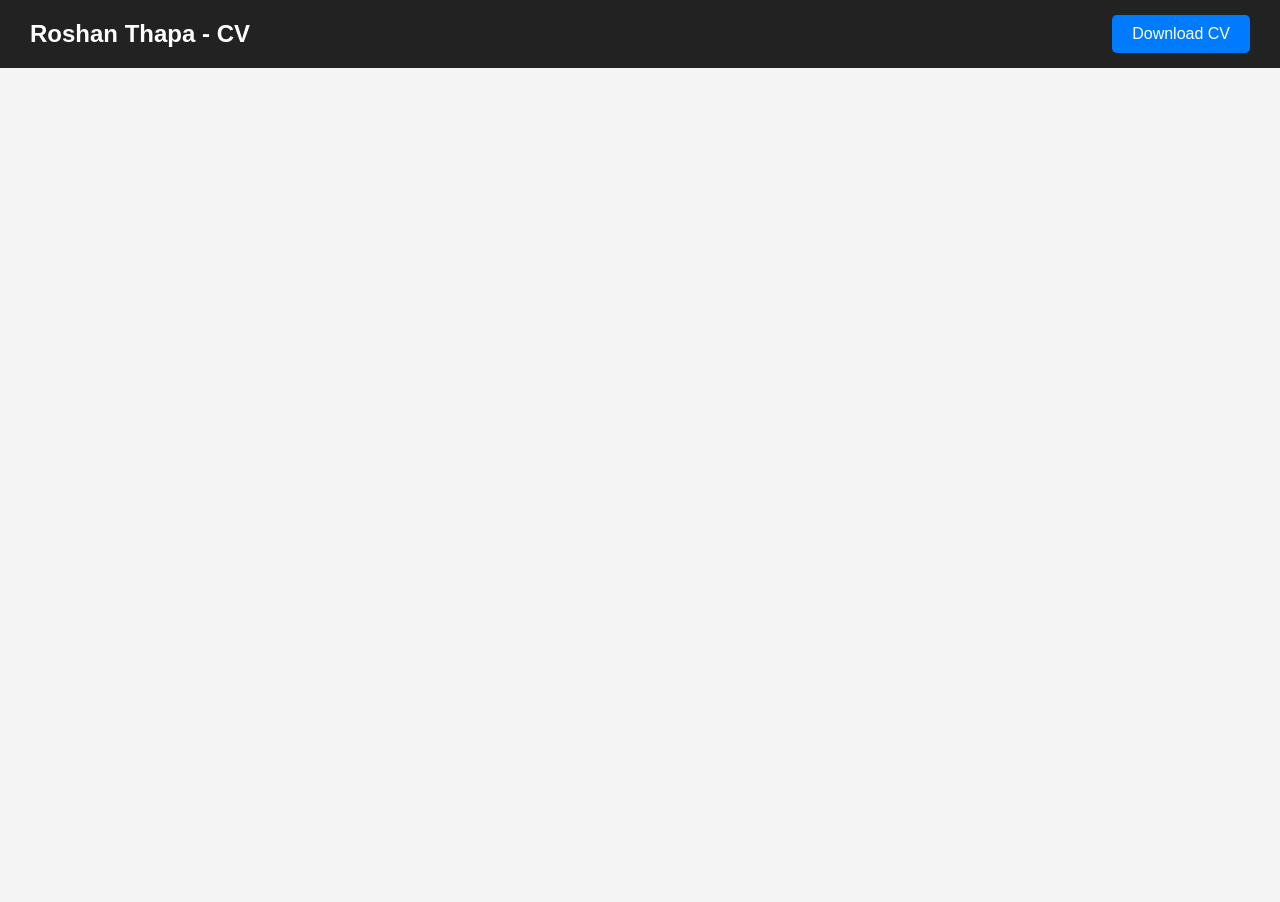
==== cv.html @ 8145f2f1 "cv.html is updated with cv pdf" ====
<!DOCTYPE html>
<html lang="en">
<head>
    <meta charset="UTF-8">
    <meta name="viewport" content="width=device-width, initial-scale=1.0">
    <title>My CV</title>

    <style>
        *{
            margin:0;
            padding:0;
            box-sizing:border-box;
        }

        body{
            font-family: Arial, sans-serif;
            background:#f4f4f4;
        }

        .header{
            display:flex;
            justify-content:space-between;
            align-items:center;
            padding:15px 30px;
            background:#222;
            color:white;
        }

        .btn{
            background:#007bff;
            color:white;
            text-decoration:none;
            padding:10px 20px;
            border-radius:5px;
        }

        .pdf-container{
            width:100%;
            height:calc(100vh - 70px);
        }

        iframe{
            width:100%;
            height:100%;
            border:none;
        }
    </style>
</head>
<body>

    <div class="header">
        <h2>Roshan Thapa - CV</h2>
        <a href="assets/ROSHAN THAPA.pdf" download class="btn">
            Download CV
        </a>
    </div>

    <div class="pdf-container">
        <iframe src="assets/ROSHAN THAPA.pdf"></iframe>
    </div>

</body>
</html>
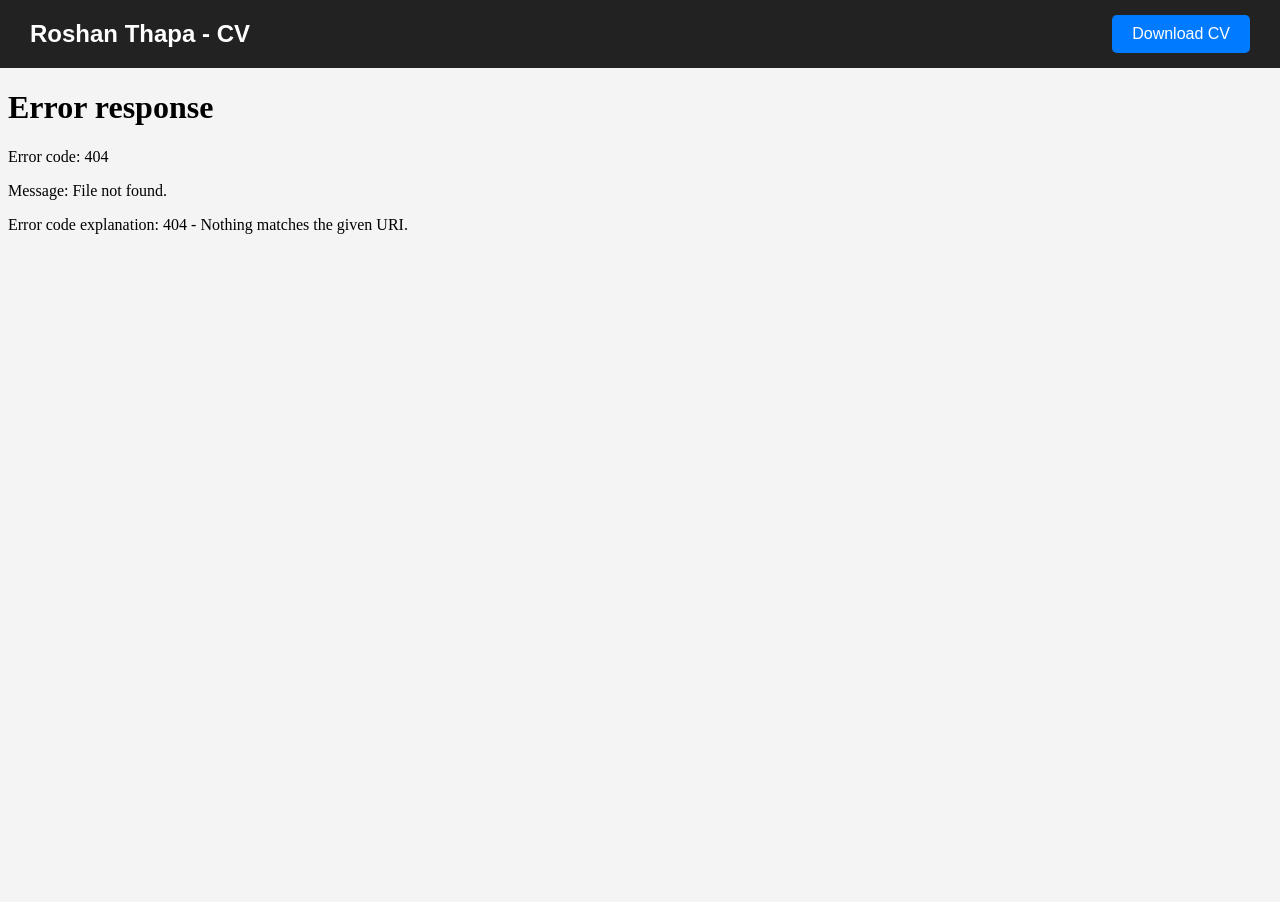
==== commit d55a037e: "update cv" ====
--- a/cv.html
+++ b/cv.html
@@ -50,13 +50,13 @@
 
     <div class="header">
         <h2>Roshan Thapa - CV</h2>
-        <a href="assets/ROSHAN THAPA.pdf" download class="btn">
+        <a href="assets/CVRoshanthapa.pdf" download class="btn">
             Download CV
         </a>
     </div>
 
     <div class="pdf-container">
-        <iframe src="assets/ROSHAN THAPA.pdf"></iframe>
+        <iframe src="assets/CVRoshanthapa.pdf"></iframe>
     </div>
 
 </body>
